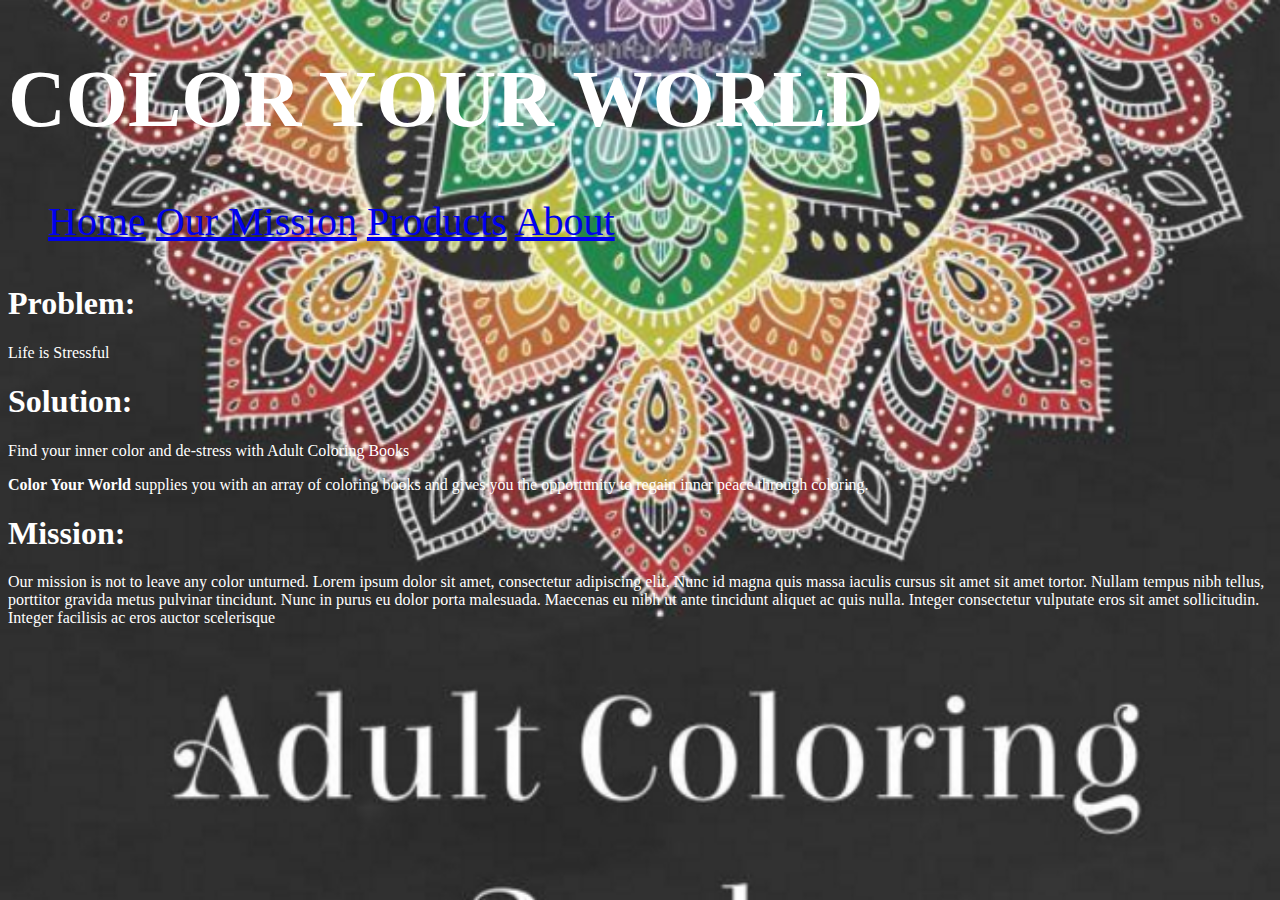
==== mission.html @ 4b697547 "updated files" ====
<!DOCTYPE html>
<html>
<head>
  <title>Mission</title>
  <link rel="stylesheet" type="text/css" href="styles.css">
</head>

<header class="nav">
  <h1>COLOR YOUR WORLD</h1>
  <nav>
      <ul class="navbar">
        <a href="index.html">Home</a>
        <a href="mission.html">Our Mission</a>
        <a href="products.html" class="current">Products</a>
        <a href="about.html">About</a>
      </ul>
    </nav>
</header>

<body class="mission">
  
  <div>
    <h1> Problem:  </h1>
    <p> Life is Stressful</p>
    <h1> Solution:  </h1>
    <p> Find your inner color and de-stress with Adult Coloring Books</p>
    <p><b>Color Your World</b> supplies you with an array of coloring books and gives you the opportunity to regain inner peace through coloring.</p>
    <h1>Mission:</h1>
    <p> Our mission is not to leave any color unturned. Lorem ipsum dolor sit amet, consectetur adipiscing elit. Nunc id magna quis massa iaculis cursus sit amet sit amet tortor. Nullam tempus nibh tellus, porttitor gravida metus pulvinar tincidunt. Nunc in purus eu dolor porta malesuada. Maecenas eu nibh ut ante tincidunt aliquet ac quis nulla. Integer consectetur vulputate eros sit amet sollicitudin. Integer facilisis ac eros auctor scelerisque</p>
  </div>
</body>
</html>
---- styles.css ----
.mission {
    background-image: url("images/adult-coloring-book.jpg.png");
    background-size: cover;  
    color: white;
}
.nav{
  color: white;
  font-size: 40px
}
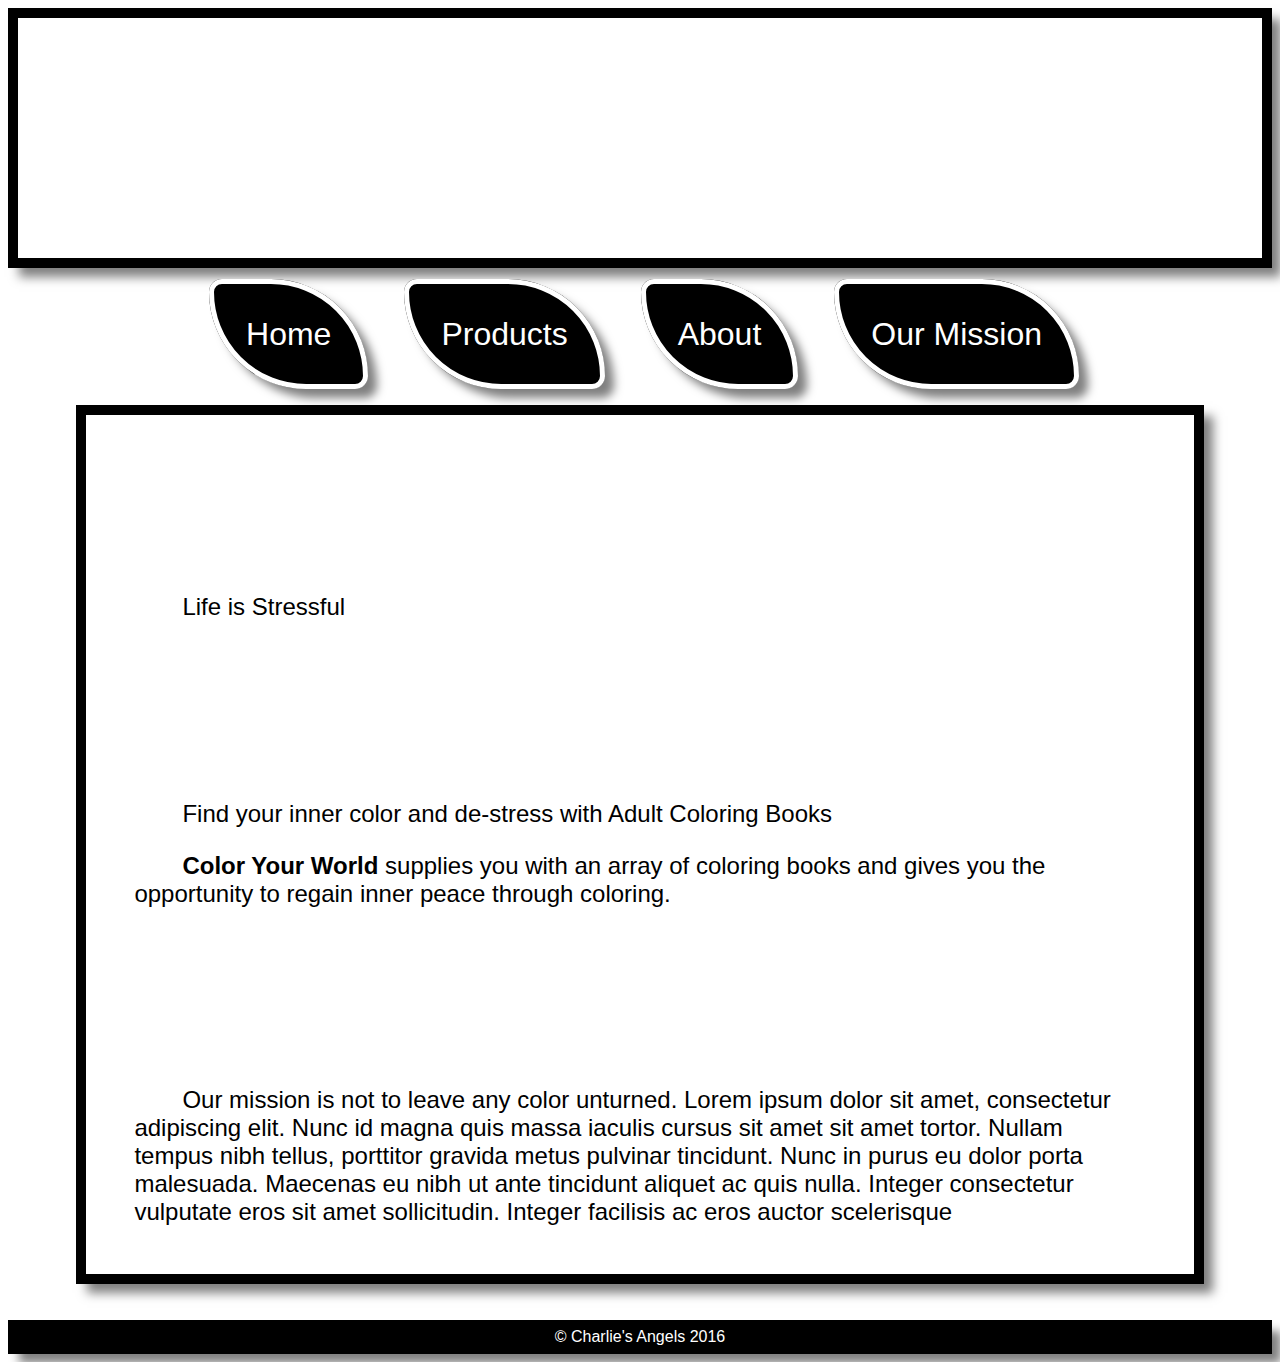
==== commit 0e4028d2: "tweaked mission css" ====
--- a/mission.html
+++ b/mission.html
@@ -1,32 +1,39 @@
 <!DOCTYPE html>
 <html>
 <head>
-  <title>Mission</title>
+  <title>Mission | Color Your World</title>
+  <meta charset="UTF-8">
   <link rel="stylesheet" type="text/css" href="styles.css">
 </head>
+<header>
+  <div class="banner">
+  <h1 class="cyw">COLOR  YOUR  WORLD</H1>
+  </div>
+  <nav>
+    <ul class="navbar">
+      <a href="index.html">Home</a>
+      <a href="products.html">Products</a>
+      <a href="about.html">About</a>
+      <a href="mission.html" class="current">Our Mission</a>
+    </ul>
+  </nav>
+</header>
+<body>
+<article class="body">
+    <h1> Problem:  </h1>
 
-<header class="nav">
-  <h1>COLOR YOUR WORLD</h1>
-  <nav>
-      <ul class="navbar">
-        <a href="index.html">Home</a>
-        <a href="mission.html">Our Mission</a>
-        <a href="products.html" class="current">Products</a>
-        <a href="about.html">About</a>
-      </ul>
-    </nav>
-</header>
+    <p> Life is Stressful</p>
 
-<body class="mission">
-  
-  <div>
-    <h1> Problem:  </h1>
-    <p> Life is Stressful</p>
     <h1> Solution:  </h1>
+
     <p> Find your inner color and de-stress with Adult Coloring Books</p>
+
     <p><b>Color Your World</b> supplies you with an array of coloring books and gives you the opportunity to regain inner peace through coloring.</p>
+
     <h1>Mission:</h1>
+
     <p> Our mission is not to leave any color unturned. Lorem ipsum dolor sit amet, consectetur adipiscing elit. Nunc id magna quis massa iaculis cursus sit amet sit amet tortor. Nullam tempus nibh tellus, porttitor gravida metus pulvinar tincidunt. Nunc in purus eu dolor porta malesuada. Maecenas eu nibh ut ante tincidunt aliquet ac quis nulla. Integer consectetur vulputate eros sit amet sollicitudin. Integer facilisis ac eros auctor scelerisque</p>
-  </div>
+  </article>
 </body>
+<footer>&copy; Charlie's Angels 2016</footer>
 </html>--- a/styles.css
+++ b/styles.css
@@ -1,9 +1,146 @@
-.mission {
-    background-image: url("images/adult-coloring-book.jpg.png");
-    background-size: cover;  
-    color: white;
+
+
+/*******************
+   BACKGROUND IMAGE
+*********************/
+ 
+html {
+  background: url(images/bg.jpg) no-repeat center center fixed;
+  background-size: cover;
 }
-.nav{
+ 
+/***************
+   SITE BANNER
+****************/
+ 
+/* Banner: Wrapper/Background */
+ 
+.banner {
+  background-color: white;
+  display: block;
+  margin: 0 auto;
+  border: 10px solid black;
+  text-align: center;
+  -webkit-box-shadow: 10px 10px 10px -1px rgba(0,0,0,0.5);
+  -moz-box-shadow: 10px 10px 10px -1px rgba(0,0,0,0.5);
+  box-shadow: 10px 10px 10px -1px rgba(0,0,0,0.5);
+}
+ 
+/* Title Text */
+.cyw {
+  font-family: "Brush Script MT", cursive;
+  font-size: 6em;
+  color: black;
+  background: url(images/bg.jpg) no-repeat;
+  -webkit-background-clip: text;
+  -webkit-text-fill-color: transparent;
+}
+ 
+/***********
+   NAV BAR
+************/
+ 
+nav {
+  text-align: center;
+ 
+}
+ 
+.navbar {
+  display: inline-block;
+  margin-top: 3em;
+}
+ 
+a {
+  background-color: black;
+  font-family: "Gill Sans", "Gill Sans MT", Calibri, sans-serif;
+  text-decoration: none;
+  margin-right: 1em;
+  padding: 1em;
   color: white;
-  font-size: 40px
+  font-size: 2em;
+  border: 5px solid white;
+  border-radius: 20px;
+  border-top-right-radius: 150px;
+  border-bottom-left-radius: 150px;
+  -webkit-box-shadow: 10px 10px 10px -1px rgba(0,0,0,0.5);
+  -moz-box-shadow: 10px 10px 10px -1px rgba(0,0,0,0.5);
+  box-shadow: 10px 10px 10px -1px rgba(0,0,0,0.5);
+}
+ 
+a:hover {
+  color: #FB2303;
+  font-family: "Brush Script MT", cursive;
+  font-size: 2.5em;
+  border: 5px dotted #FF0276;
+  border-right: 5px dotted #FF0276;
+  border-bottom: 5px dotted #49E522;
+  border-left: 5px dotted #49E522;
+  border-radius: 50%;
+}
+ 
+/****************
+   BODY CONTENT
+*****************/
+ 
+article.body {
+  background-color: white;
+  font-family: "Gill Sans", "Gill Sans MT", Calibri, sans-serif;
+  color: black;
+  font-size: 1.5em;
+  border: 10px solid black;
+  margin: 1.5em auto;
+  display: block;
+  width: 80%;
+  padding: 0 2em 1em 2em;
+  -webkit-box-shadow: 10px 10px 10px -1px rgba(0,0,0,0.5);
+  -moz-box-shadow: 10px 10px 10px -1px rgba(0,0,0,0.5);
+  box-shadow: 10px 10px 10px -1px rgba(0,0,0,0.5);
+}
+ 
+.body h1 {
+  text-align: center;
+  font-family: "Gill Sans", "Gill Sans MT", Calibri, sans-serif;
+  color: #FB2303;
+  font-weight: bolder;
+  font-size: 3em;
+  background: url(images/bg.jpg) no-repeat;
+  -webkit-background-clip: text;
+  -webkit-text-fill-color: transparent;
+}
+ 
+.body p {
+  text-indent: 2em;
+}
+ 
+/**********************
+   BODY IMAGES: INDEX
+***********************/
+
+.index_img_wrapper {
+  text-align: center;
+} 
+
+.index_img {
+  height: 200px;
+  border: 1px solid black;
+  margin-right: 1em;
+  -webkit-box-shadow: 10px 10px 10px -1px rgba(255,2,118,0.58);
+  -moz-box-shadow: 10px 10px 10px -1px rgba(255,2,118,0.58);
+  box-shadow: 10px 10px 10px -1px rgba(255,2,118,0.58);
+}
+ 
+/**********
+   FOOTER
+***********/
+ 
+footer {
+  text-align: center;
+  font-family: "Gill Sans", "Gill Sans MT", Calibri, sans-serif;
+  color: white;
+  background: black;
+  font-size: 1em;
+  padding: .5em;
+  -webkit-box-shadow: 10px 10px 10px -1px rgba(0,0,0,0.5);
+  -moz-box-shadow: 10px 10px 10px -1px rgba(0,0,0,0.5);
+  box-shadow: 10px 10px 10px -1px rgba(0,0,0,0.5);
 }